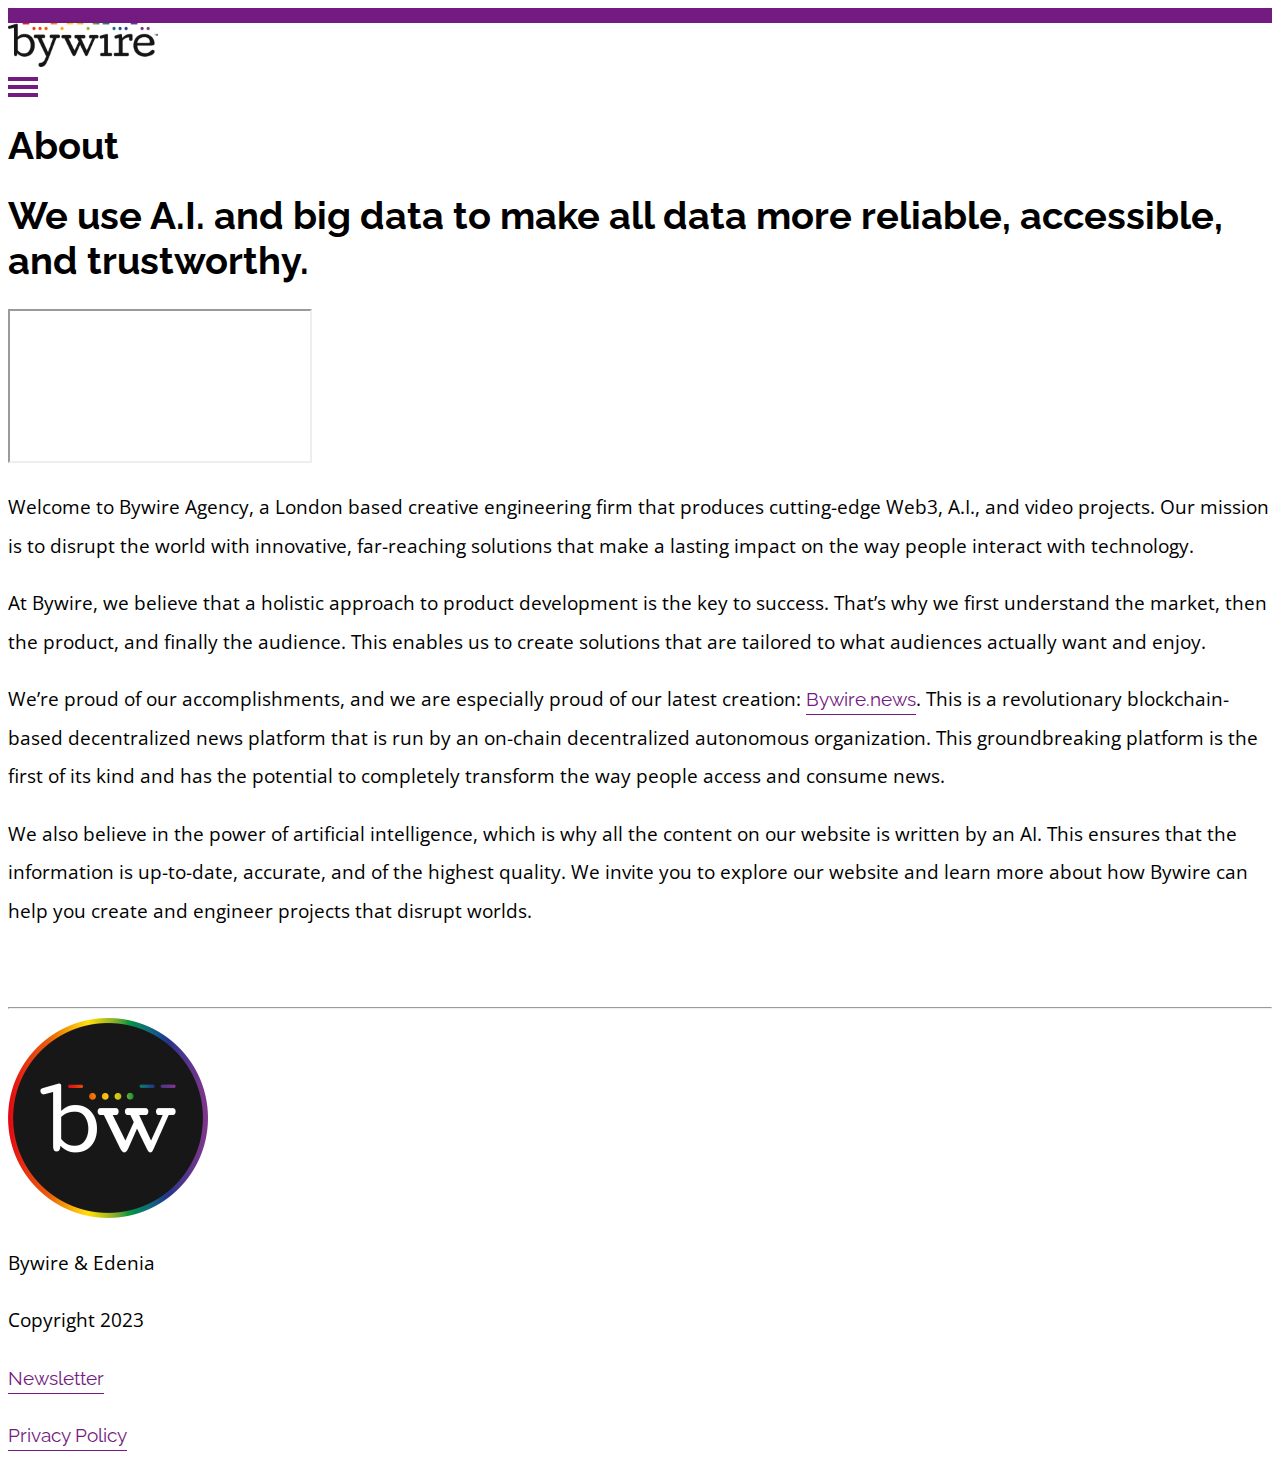
==== about.html @ 5849bf81 "link style css" ====
<!doctype html>
<html lang="en">
  <head>
    <!-- Required meta tags -->
    <meta charset="utf-8">
    <meta name="viewport" content="width=device-width, initial-scale=1, shrink-to-fit=no">
    <link rel="stylesheet" href="https://cdnjs.cloudflare.com/ajax/libs/font-awesome/6.2.1/css/all.min.css" integrity="sha512-MV7K8+y+gLIBoVD59lQIYicR65iaqukzvf/nwasF0nqhPay5w/9lJmVM2hMDcnK1OnMGCdVK+iQrJ7lzPJQd1w==" crossorigin="anonymous" referrerpolicy="no-referrer" />
    <link rel="apple-touch-icon" sizes="180x180" href="apple-touch-icon.png">
    <link rel="icon" type="image/png" sizes="32x32" href="favicon-32x32.png">
    <link rel="icon" type="image/png" sizes="16x16" href="favicon-16x16.png">
    <link rel="manifest" href="site.webmanifest">
    <link rel="mask-icon" href="safari-pinned-tab.svg" color="#5bbad5">
    <meta name="msapplication-TileColor" content="#da532c">
    <meta name="theme-color" content="#ffffff">
    <!-- Bootstrap CSS -->
    <link href="https://cdn.jsdelivr.net/npm/bootstrap@5.2.2/dist/css/bootstrap.min.css" rel="stylesheet" integrity="sha384-Zenh87qX5JnK2Jl0vWa8Ck2rdkQ2Bzep5IDxbcnCeuOxjzrPF/et3URy9Bv1WTRi" crossorigin="anonymous">
    <script defer data-domain="bywire.agency" src="https://plausible.io/js/script.js"></script>

    <title>About - Bywire Agency Services include Web3, video editing, blockchain, smart contracts, cryptos and more</title>
    <link href="style.css" rel="stylesheet">
    
  </head>
  <body>

  

    <!-- The overlay -->
    <div id="myNav" class="overlay">

      <!-- Button to close the overlay navigation -->
      <a href="javascript:void(0)" class="closebtn" onclick="closeNav()">&times;</a>
    
      <!-- Overlay content -->
      <div class="overlay-content">
        <a href="index.html"><img src="white-bywire-logo.png" class="img-fluid"></a>
        <a href="services.html">Services</a>
        <a href="work.html">Work</a>
        <a href="clients.html">Clients</a>
        <a href="about.html">About</a>
        <a href="https://bywire.news" target="_blank">News</a>
      </div>
    
    
    
    </div>
    
    
    
        <div class="container-fluid mb-2">
          <div class="row purple"></div>
        </div>
    
        <nav class="navbar bg-lightest">
          <div class="container">
            <a class="navbar-brand" href="/"><img src="bywire-logo-pride-md.png" class="img-fluid" alt="Bywire Logo"></a>
            
          
           <!-- Use any element to open/show the overlay navigation menu -->
           <span class="navbar-text line-container" onclick="openNav()"><div class="line"></div><div class="line"></div><div class="line"></div></span>
          </div>
        </nav>


    <div class="container">

      <div class="row">
        <div class="col p-4 mt-4">
          <h1 class="display-6">About</h1>
        </div>
      </div>

    <div class="row">
      <div class="col p-4 mt-4">
        <h1 class="display-1">We use  A.I. and big data to make all data more reliable, accessible, and trustworthy.</h1>

      </div>
    </div>

    <div class="row">
      <div class="col p-3">
        <div class="ratio ratio-16x9">
          <iframe src="https://player.vimeo.com/video/740071225?h=914c0abe78&title=0&byline=0&portrait=0" allow="autoplay; fullscreen; picture-in-picture" allowfullscreen></iframe>
          </div>
      </div>
    </div>

    



    <div class="row">
      <div class="col-md-6 offset-md-3 p-4">

        <p>Welcome to Bywire Agency, a London based creative engineering firm that produces cutting-edge Web3, A.I., and video projects. Our mission is to disrupt the world with innovative, far-reaching solutions that make a lasting impact on the way people interact with technology.</p>

        <p>At Bywire, we believe that a holistic approach to product development is the key to success. That&rsquo;s why we first understand the market, then the product, and finally the audience. This enables us to create solutions that are tailored to what audiences actually want and enjoy.</p>
        
        <p>We&rsquo;re proud of our accomplishments, and we are especially proud of our latest creation: <a href="https://bywire.news/" target="_blank">Bywire.news</a>. This is a revolutionary blockchain-based decentralized news platform that is run by an on-chain decentralized autonomous organization. This groundbreaking platform is the first of its kind and has the potential to completely transform the way people access and consume news.</p>
        
        <p>We also believe in the power of artificial intelligence, which is why all the content on our website is written by an AI. This ensures that the information is up-to-date, accurate, and of the highest quality. We invite you to explore our website and learn more about how Bywire can help you create and engineer projects that disrupt worlds.</p>
        

<p>&nbsp;</p>


      </div>
      <div class="col-md-6 p-4"></div>

    </div>

  </div><!--container-->

  <footer>

  <div class="container">


    <div class="row">
      <div class="col p-3">
        <hr />
      </div>
    </div>

    <div class="row mt-4">
      <div class="col-4 p-3">
        <img src="bywire.circle.png" class="img-fluid" alt="Bywire circle logo">
      </div>
      </div>



    <div class="row mt-4">
      <div class="col-6 p-3">
    
        <p>Bywire & Edenia</p>
        <p>Copyright 2023 </p>
        
      </div>

      <div class="col-6 p-3 mt-1">
        <p class="small"><a href="https://www.getrevue.co/profile/bywirenews?via=twitter-profile" target="_blank">Newsletter</a></p>
        <p class="small"><a href="https://bywire.news/bywire/privacy" target="_blank">Privacy Policy</a></p>
      </div>
    </div>


  </div><!--container-->

</footer>
    
    
    
<script src="nav.js"></script>
    <!-- Optional JavaScript -->
    <!-- jQuery first, then Popper.js, then Bootstrap JS -->
    <script src="https://cdn.jsdelivr.net/npm/@popperjs/core@2.11.6/dist/umd/popper.min.js" integrity="sha384-oBqDVmMz9ATKxIep9tiCxS/Z9fNfEXiDAYTujMAeBAsjFuCZSmKbSSUnQlmh/jp3" crossorigin="anonymous"></script>
<script src="https://cdn.jsdelivr.net/npm/bootstrap@5.2.2/dist/js/bootstrap.min.js" integrity="sha384-IDwe1+LCz02ROU9k972gdyvl+AESN10+x7tBKgc9I5HFtuNz0wWnPclzo6p9vxnk" crossorigin="anonymous"></script>
  </body>
</html>
---- style.css ----
@import url('https://fonts.googleapis.com/css2?family=Open+Sans:ital,wght@0,400;0,500;0,600;0,700;0,800;1,400;1,500;1,600;1,700;1,800&family=Raleway:ital,wght@0,300;0,400;0,500;0,700;0,800;1,400;1,500;1,700;1,800&display=swap');


body {
  font-family: 'Open Sans', sans-serif;
  font-size: 1.2rem;
}

h1,h2,h3,h4,h5,h6,a {
  font-family: 'Raleway', sans-serif;
} 

.purple {
    background-color: #741B81;
    min-height: 15px;
    
  }

  .bg-lightest {
    --bs-bg-opacity: 1;
    background-color: #fff !important;
  }

  /* unvisited link */
  a:link {
  color:#741B81;
  text-decoration: underline #741B81;
  text-underline-offset: 0.5rem;
  }
  
  /* visited link */
  a:visited {
    color: black;
  }
  
  /* mouse over link */
  a:hover {
    color: #741B81;
  }
  
  /* selected link */
  a:active {
    color: #741B81;
  }


          /* The Overlay (background) */
.overlay {
  /* Height & width depends on how you want to reveal the overlay (see JS below) */   
  height: 100%;
  width: 0;
  position: fixed; /* Stay in place */
  z-index: 1; /* Sit on top */
  left: 0;
  top: 0;
  background-color: rgb(0,0,0); /* Black fallback color */
  background-color: #4C1254; /* Black w/opacity */
  overflow-x: hidden; /* Disable horizontal scroll */
  transition: 0.5s; /* 0.5 second transition effect to slide in or slide down the overlay (height or width, depending on reveal) */
}

/* Position the content inside the overlay */
.overlay-content {
  position: relative;
  top: 5%; /* 25% from the top */
  width: 100%; /* 100% width */
  text-align: center; /* Centered text/links */
  margin-top: 30px; /* 30px top margin to avoid conflict with the close button on smaller screens */
}

/* The navigation links inside the overlay */
.overlay a {
  padding: 1.5rem;
  text-decoration: none;
  font-size: 24px;
  color: #fff;
  display: block; /* Display block instead of inline */
  transition: 0.3s; /* Transition effects on hover (color) */
}

/* When you mouse over the navigation links, change their color */
.overlay a:hover, .overlay a:focus {
  color: #f1f1f1;
}

/* Position the close button (top right corner) */
.overlay .closebtn {
  position: absolute;
  top: 20px;
  right: 5px;
  font-size: 36px;
}

/* When the height of the screen is less than 450 pixels, change the font-size of the links and position the close button again, so they don't overlap */
@media screen and (max-height: 450px) {
  .overlay a {font-size: 20px}
  .overlay .closebtn {
    font-size: 40px;
    top: 15px;
    right: 35px;
  }
}

.fa-solid {
  font-size: 26px;
  cursor: pointer;
  text-rendering: optimizeLegibility;
}

.line-container {
  cursor: pointer;
}

.line {
    width: 30px;
    height: 4px;
    background-color: #741B81;
    margin: 4px 0;

}

p {
  line-height: 2;;
}
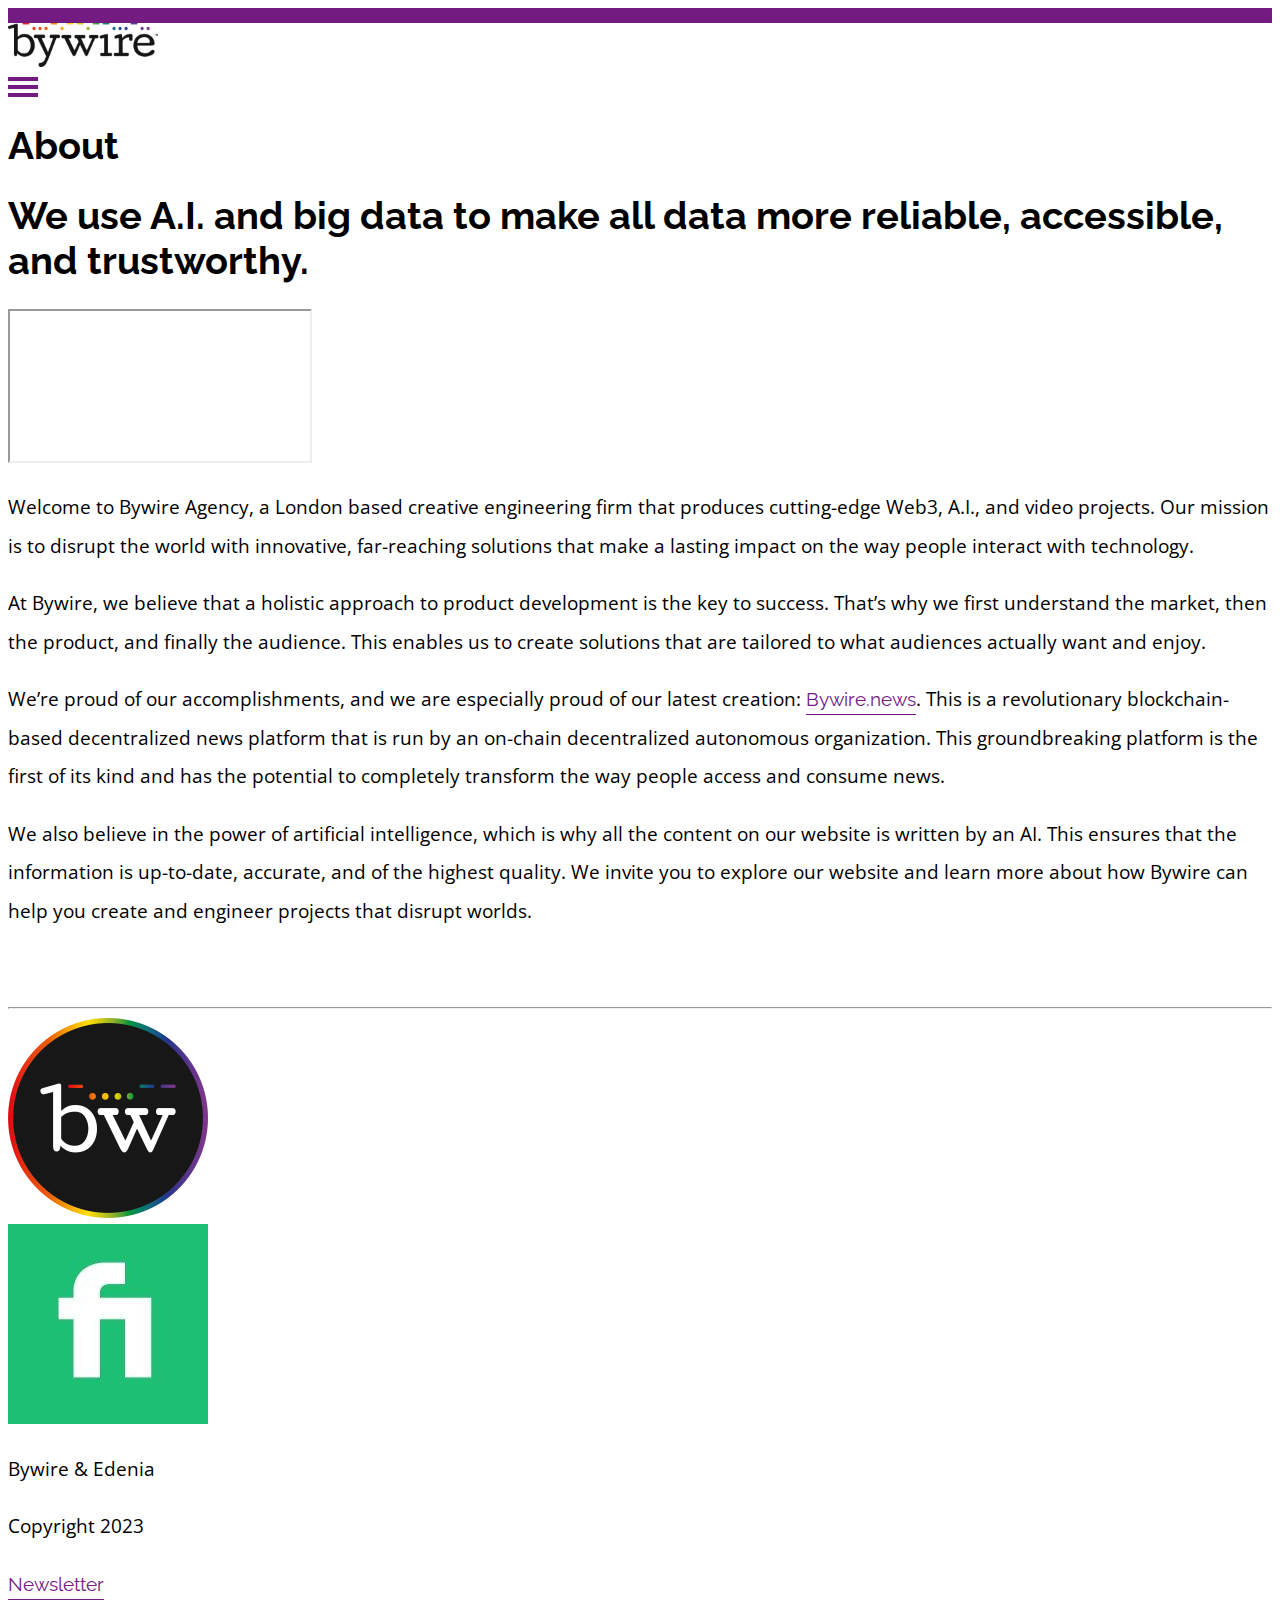
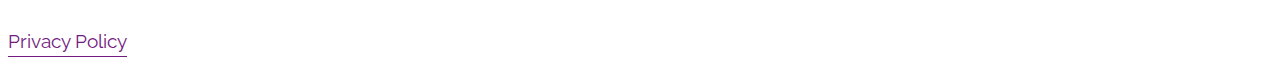
==== commit 82730f8f: "new share image" ====
--- a/about.html
+++ b/about.html
@@ -16,7 +16,8 @@
     <link href="https://cdn.jsdelivr.net/npm/bootstrap@5.2.2/dist/css/bootstrap.min.css" rel="stylesheet" integrity="sha384-Zenh87qX5JnK2Jl0vWa8Ck2rdkQ2Bzep5IDxbcnCeuOxjzrPF/et3URy9Bv1WTRi" crossorigin="anonymous">
     <script defer data-domain="bywire.agency" src="https://plausible.io/js/script.js"></script>
 
-    <title>About - Bywire Agency Services include Web3, video editing, blockchain, smart contracts, cryptos and more</title>
+    <title>About Bywire Agency | Creative Engineering Firm in London</title>
+    <meta name="description" content="Bywire Agency is a London based creative engineering firm that produces cutting-edge Web3, A.I., and video projects. Our mission is to disrupt the world with innovative, far-reaching solutions to make a lasting impact on how people interact with technology. Explore our website to learn more about Bywire Agency today!">
     <link href="style.css" rel="stylesheet">
     
   </head>
@@ -122,10 +123,17 @@
     </div>
 
     <div class="row mt-4">
-      <div class="col-4 p-3">
+      <div class="col-md-4 p-3">
         <img src="bywire.circle.png" class="img-fluid" alt="Bywire circle logo">
       </div>
+
+      <div class="col-md-4 p-3">
+        <a href="https://www.fiverr.com/bywire" target="_blank"><img src="five1.jpg" class="img-fluid mt-1" alt="Fiverr rectangle brand logo"></a>
       </div>
+
+     
+    </div>
+
 
 
 
--- a/style.css
+++ b/style.css
@@ -30,17 +30,21 @@
   
   /* visited link */
   a:visited {
-    color: black;
+    color:#741B81;
+  text-decoration: underline #741B81;
+  text-underline-offset: 0.5rem;
   }
   
   /* mouse over link */
   a:hover {
     color: #741B81;
+    text-decoration: none;
   }
   
   /* selected link */
   a:active {
     color: #741B81;
+    text-decoration: none;
   }
 
 
@@ -120,5 +124,9 @@
 }
 
 p {
-  line-height: 2;;
+  line-height: 2;
 }
+
+a .display-5, a:visited .display-5 {
+  color: black!important;
+}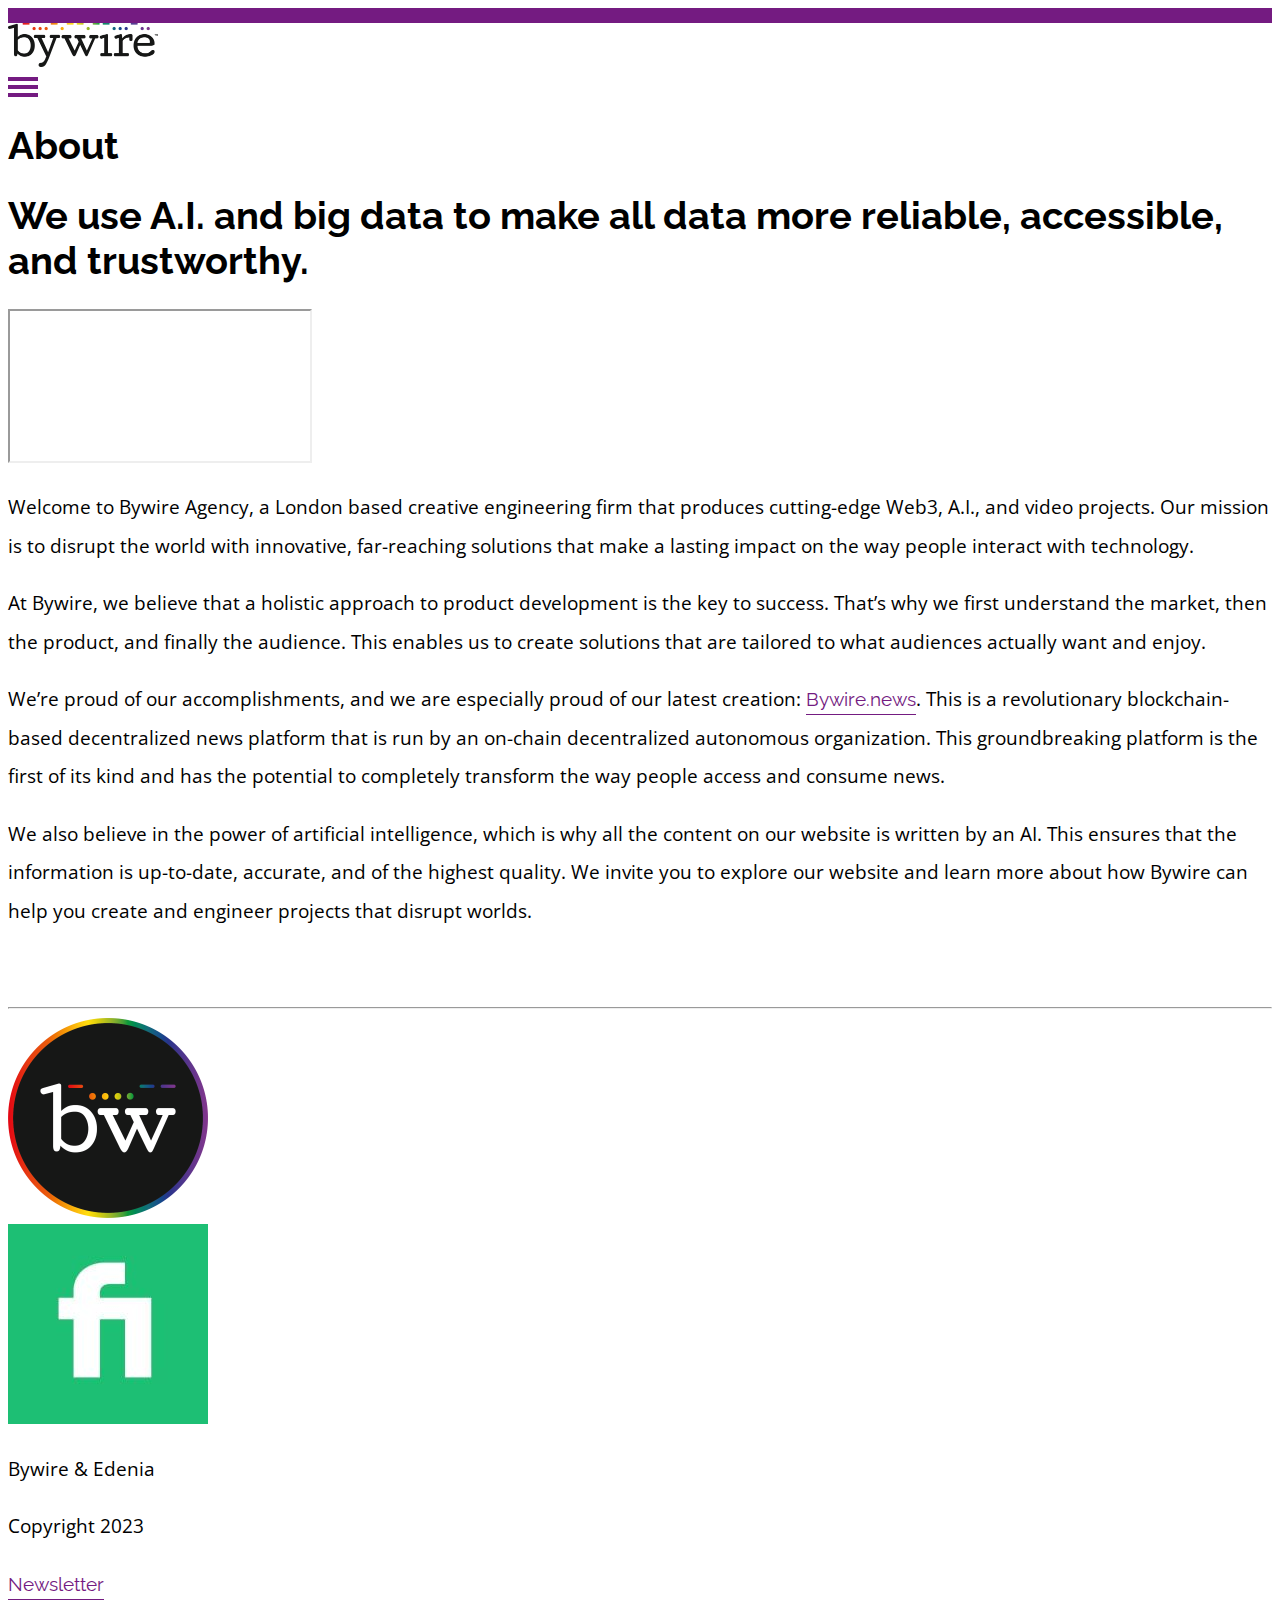
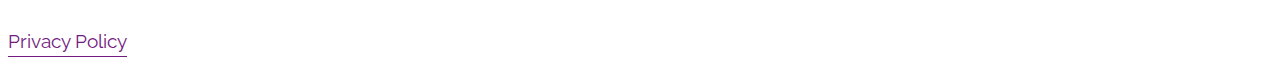
==== commit aa45bf4c: "header" ====
--- a/about.html
+++ b/about.html
@@ -53,7 +53,7 @@
     
         <nav class="navbar bg-lightest">
           <div class="container">
-            <a class="navbar-brand" href="/"><img src="bywire-logo-pride-md.png" class="img-fluid" alt="Bywire Logo"></a>
+            <a class="navbar-brand" href="/"><img src="bywire-logo-pride-md.png" width="150px" height="44px" alt="Bywire Logo"></a>
             
           
            <!-- Use any element to open/show the overlay navigation menu -->
@@ -138,14 +138,14 @@
 
 
     <div class="row mt-4">
-      <div class="col-6 p-3">
+      <div class="col-md-4 p-3">
     
         <p>Bywire & Edenia</p>
         <p>Copyright 2023 </p>
         
       </div>
 
-      <div class="col-6 p-3 mt-1">
+      <div class="col-md-4 p-3 mt-1">
         <p class="small"><a href="https://www.getrevue.co/profile/bywirenews?via=twitter-profile" target="_blank">Newsletter</a></p>
         <p class="small"><a href="https://bywire.news/bywire/privacy" target="_blank">Privacy Policy</a></p>
       </div>
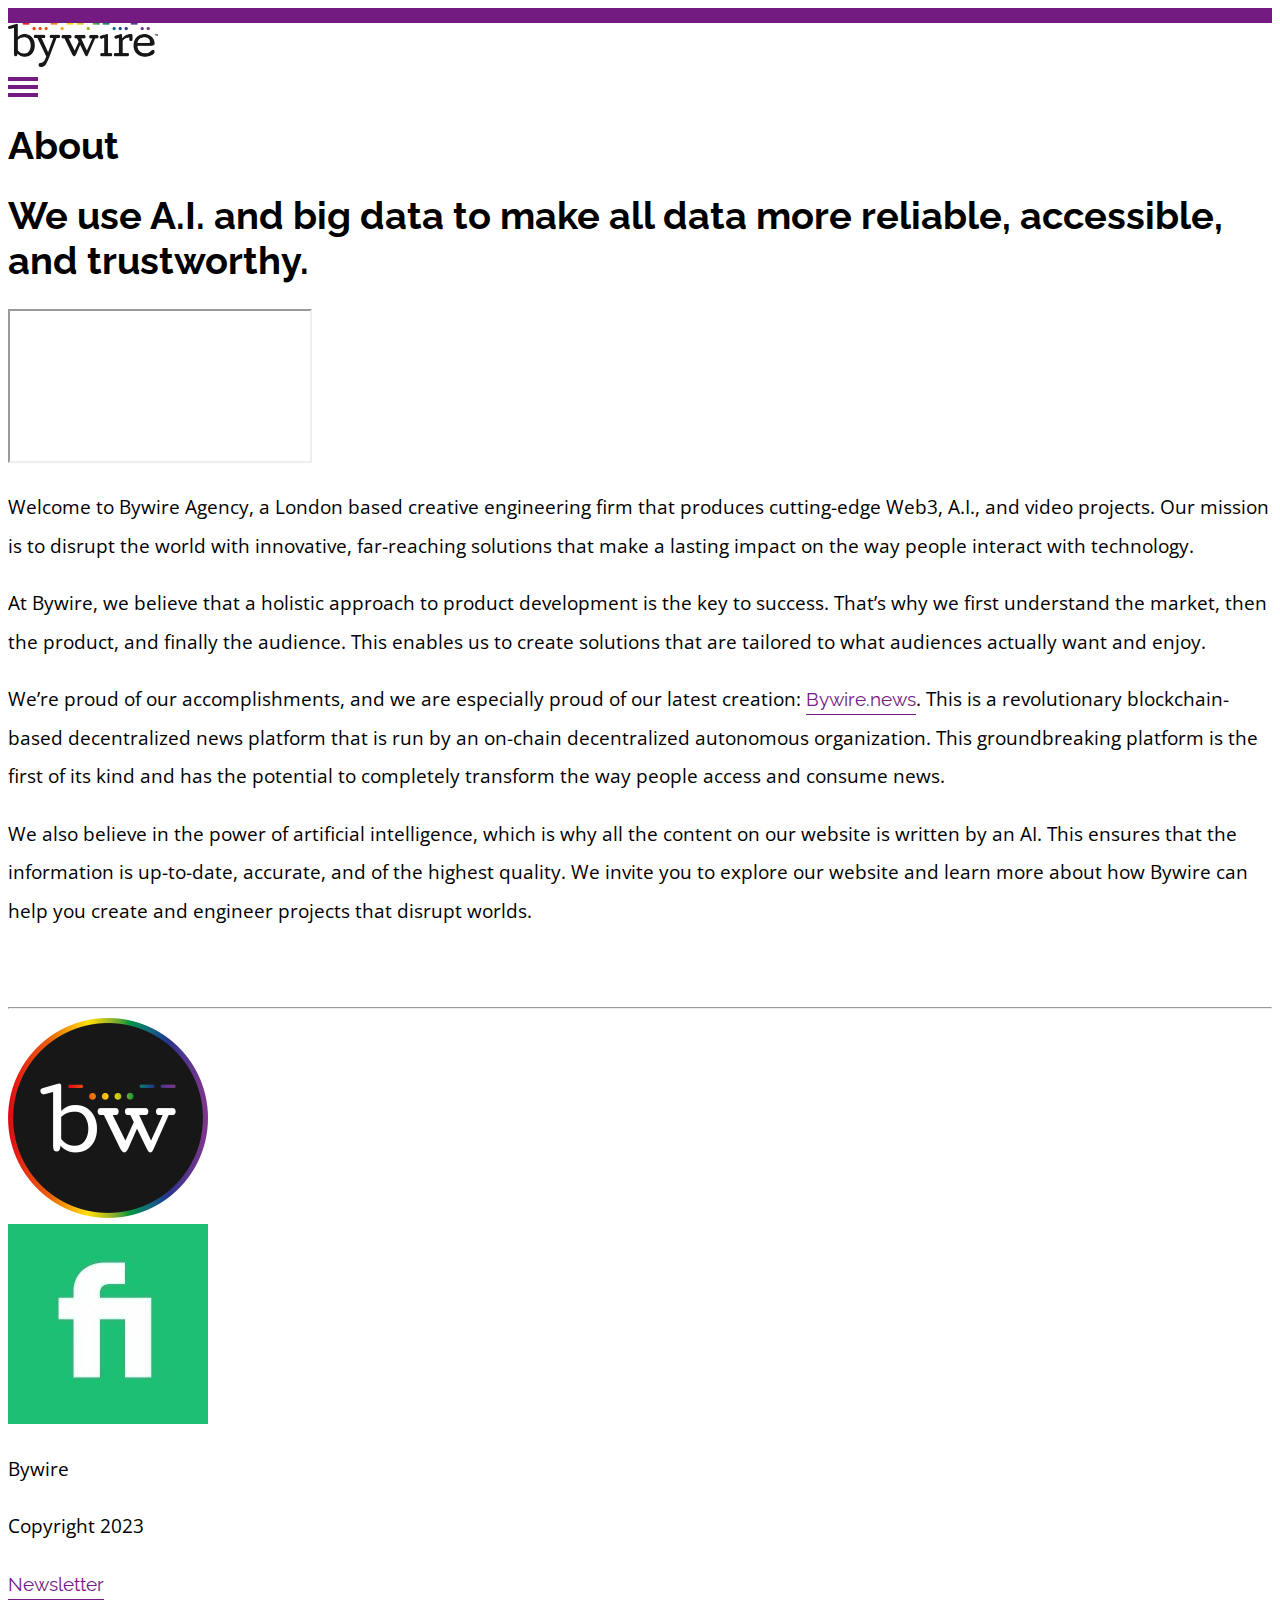
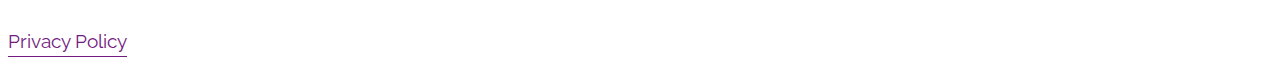
==== commit f789051a: "more work and services added" ====
--- a/about.html
+++ b/about.html
@@ -89,7 +89,7 @@
 
 
 
-    <div class="row">
+    <div class="row mt-5">
       <div class="col-md-6 offset-md-3 p-4">
 
         <p>Welcome to Bywire Agency, a London based creative engineering firm that produces cutting-edge Web3, A.I., and video projects. Our mission is to disrupt the world with innovative, far-reaching solutions that make a lasting impact on the way people interact with technology.</p>
@@ -124,11 +124,11 @@
 
     <div class="row mt-4">
       <div class="col-md-4 p-3">
-        <img src="bywire.circle.png" class="img-fluid" alt="Bywire circle logo">
+        <img src="bywire.circle.png" class="img-fluid" alt="Bywire circle logo" width="200px" height="200px">
       </div>
 
       <div class="col-md-4 p-3">
-        <a href="https://www.fiverr.com/bywire" target="_blank"><img src="five1.jpg" class="img-fluid mt-1" alt="Fiverr rectangle brand logo"></a>
+        <a href="https://www.fiverr.com/bywire" target="_blank"><img src="five1.jpg" class="img-fluid mt-1" alt="Fiverr rectangle brand logo" width="200px" height="200px"></a>
       </div>
 
      
@@ -140,7 +140,7 @@
     <div class="row mt-4">
       <div class="col-md-4 p-3">
     
-        <p>Bywire & Edenia</p>
+        <p>Bywire</p>
         <p>Copyright 2023 </p>
         
       </div>
--- a/style.css
+++ b/style.css
@@ -126,7 +126,3 @@
 p {
   line-height: 2;
 }
-
-a .display-5, a:visited .display-5 {
-  color: black!important;
-}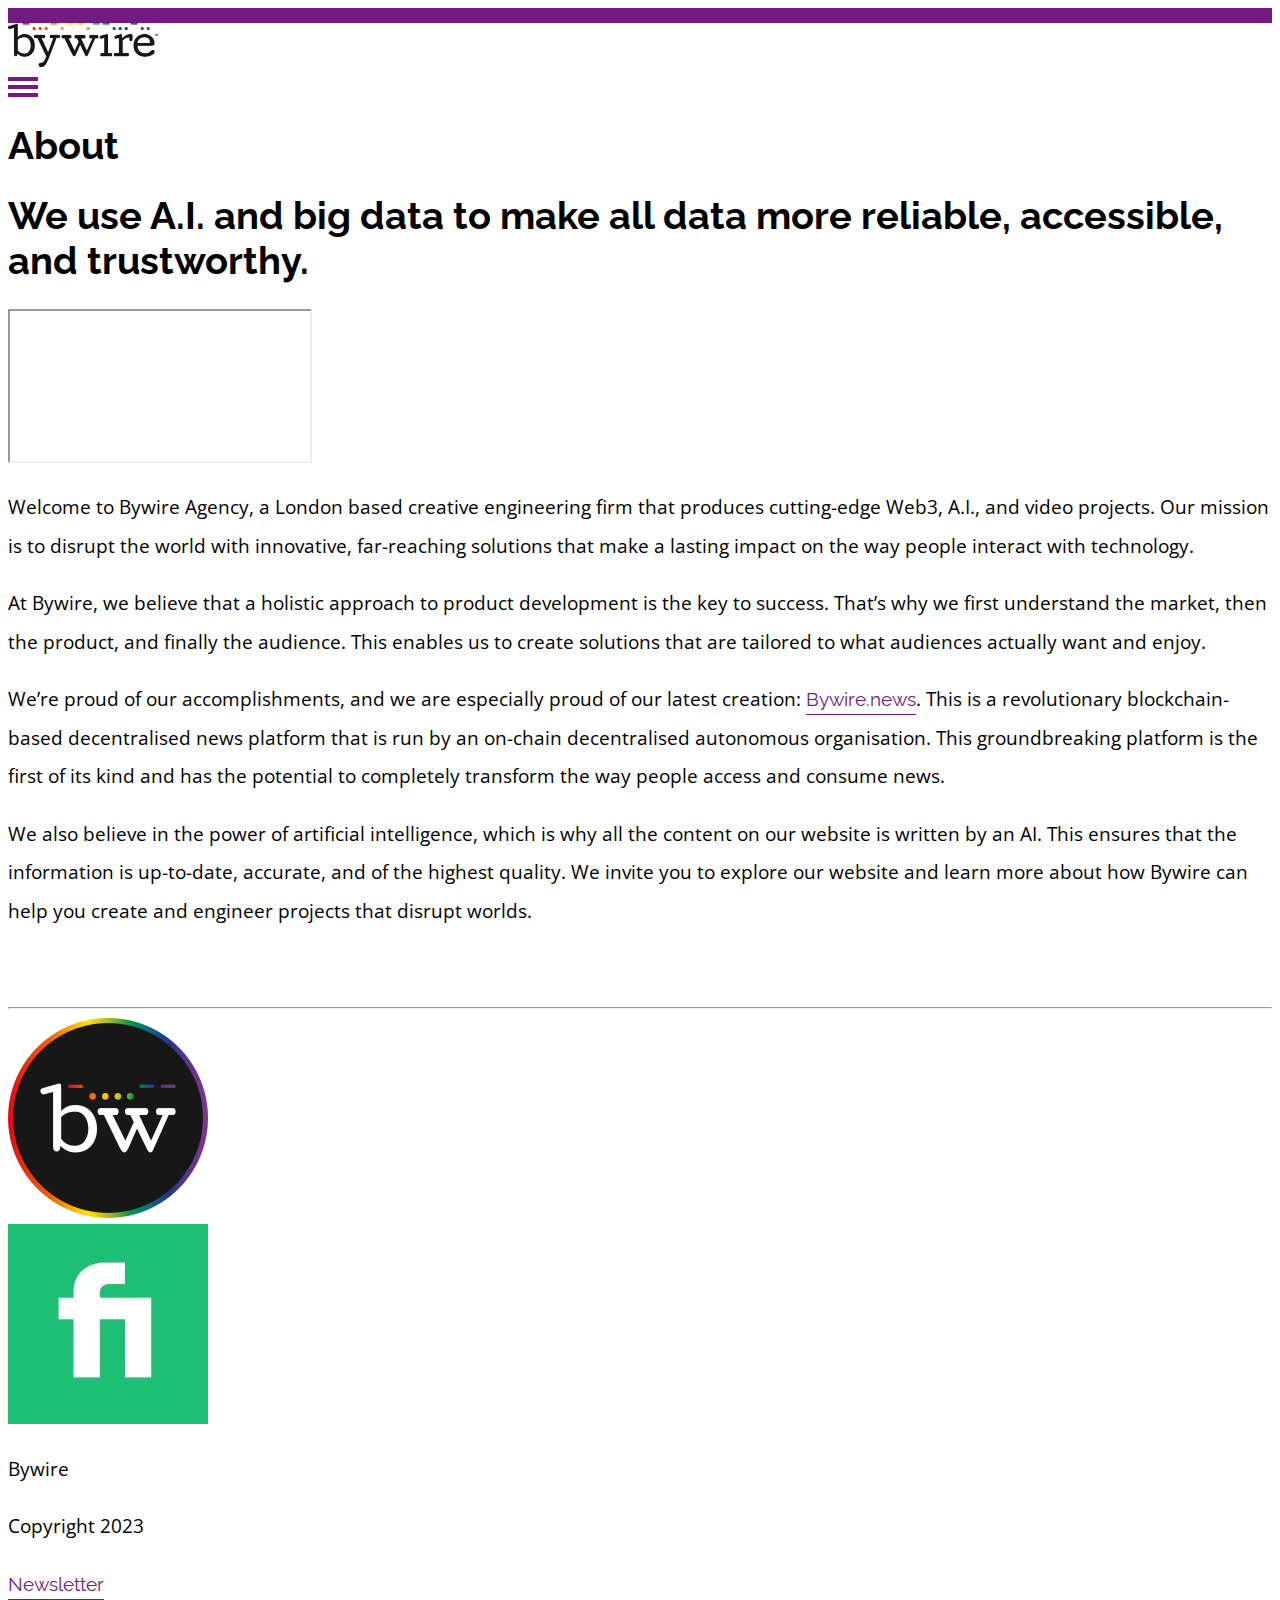
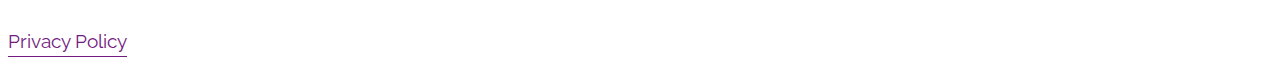
==== commit 4e74e49d: "update to uk language" ====
--- a/about.html
+++ b/about.html
@@ -96,7 +96,7 @@
 
         <p>At Bywire, we believe that a holistic approach to product development is the key to success. That&rsquo;s why we first understand the market, then the product, and finally the audience. This enables us to create solutions that are tailored to what audiences actually want and enjoy.</p>
         
-        <p>We&rsquo;re proud of our accomplishments, and we are especially proud of our latest creation: <a href="https://bywire.news/" target="_blank">Bywire.news</a>. This is a revolutionary blockchain-based decentralized news platform that is run by an on-chain decentralized autonomous organization. This groundbreaking platform is the first of its kind and has the potential to completely transform the way people access and consume news.</p>
+        <p>We&rsquo;re proud of our accomplishments, and we are especially proud of our latest creation: <a href="https://bywire.news/" target="_blank">Bywire.news</a>. This is a revolutionary blockchain-based decentralised news platform that is run by an on-chain decentralised autonomous organisation. This groundbreaking platform is the first of its kind and has the potential to completely transform the way people access and consume news.</p>
         
         <p>We also believe in the power of artificial intelligence, which is why all the content on our website is written by an AI. This ensures that the information is up-to-date, accurate, and of the highest quality. We invite you to explore our website and learn more about how Bywire can help you create and engineer projects that disrupt worlds.</p>
         
